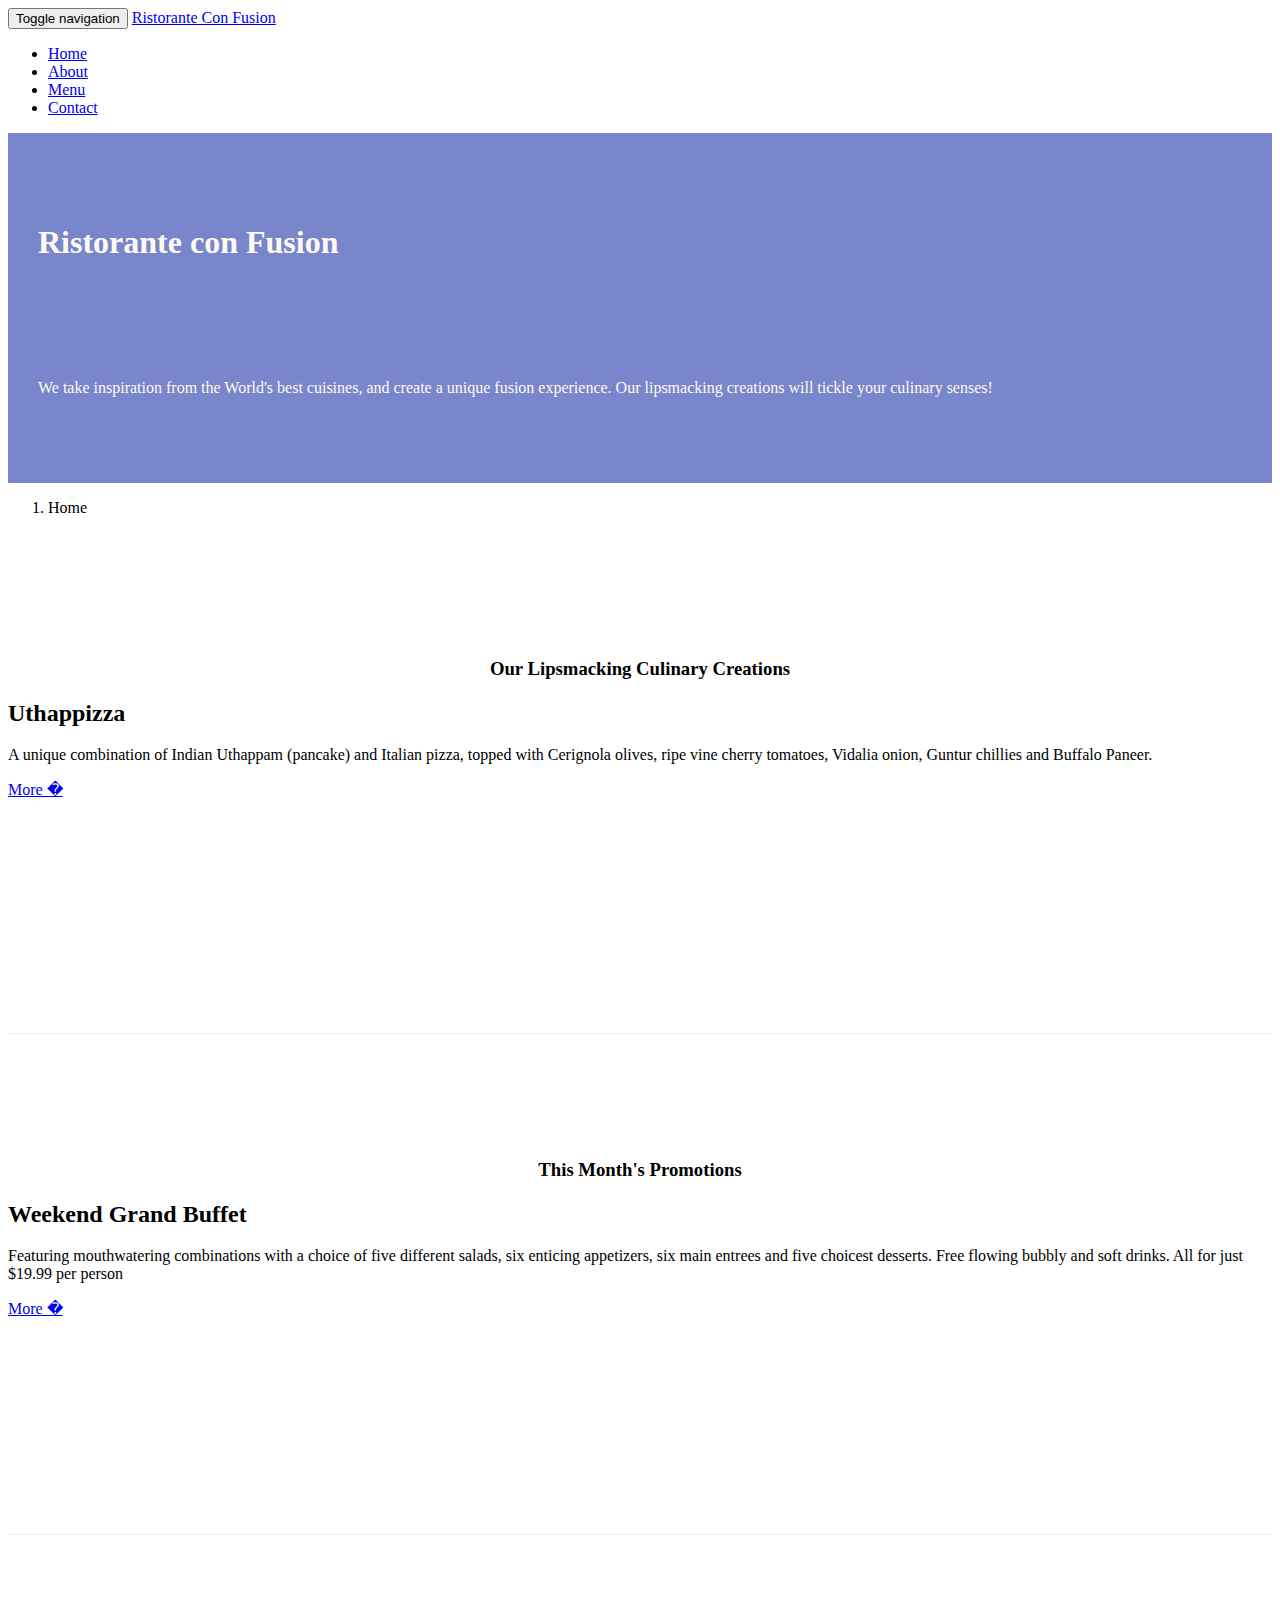
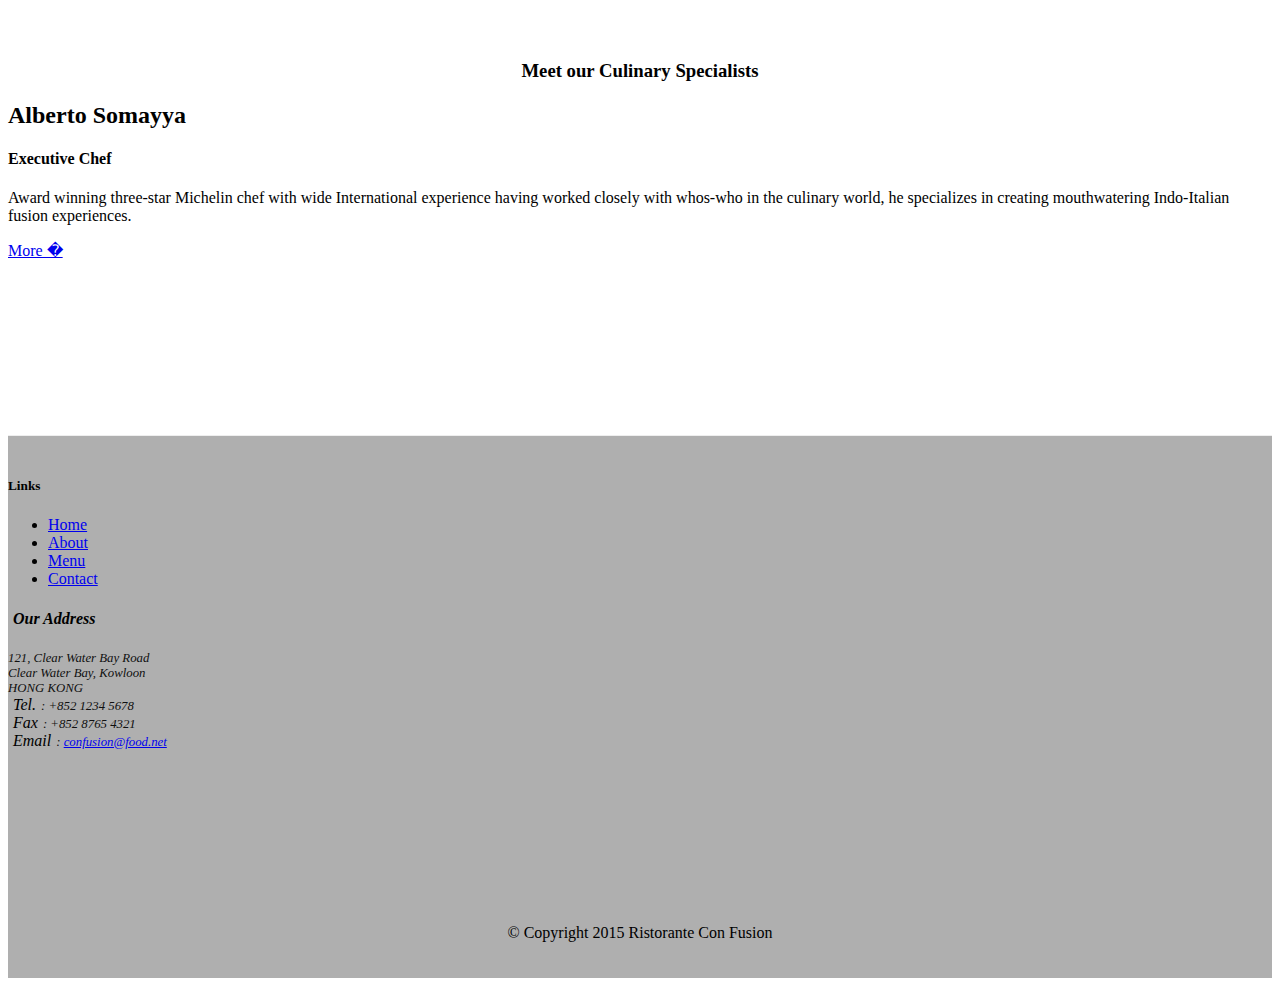
==== index.html @ 540b90d5 "assignment complete" ====
<!DOCTYPE html>
<!-- saved from url=(0078)https://d396qusza40orc.cloudfront.net/phoenixassets/web-frameworks/index.html# -->
<html>
<head>
    <title>Ristorante Con Fusion</title>
    <meta charset="utf-8">
    <meta http-equiv="X-UA-Compatible" content="IE=edge">
    <meta name="viewport" content="width=device-width, initial-scale=1">
    <!-- The above 3 meta tags *must* come first in the head; any other head 
         content must come *after* these tags -->
    <link rel="stylesheet" type="text/css" href="css/bootstrap.min.css">
    <link rel="stylesheet" type="text/css" href="css/bootstrap-theme.min.css">
    <link rel="stylesheet" type="text/css" href="css/mystyle.css">
    <link rel="stylesheet" type="text/css" href="font-awesome-4.7.0/css/font-awesome.min.css">
    
</head>

<body data-spy="scroll" data-target=".navbar">
    <nav class="navbar navbar-default navbar-fixed-top" role="navigation">
        <div class="container">
            <div class="navbar-header">
                <button type="button" class="navbar-toggle collapsed" data-toggle="collapse" data-target="#navbar" aria-expanded="false" aria-controls="navbar">
                    <span class="sr-only">Toggle navigation</span>
                    <span class="icon-bar"></span>
                    <span class="icon-bar"></span>
                    <span class="icon-bar"></span>
                </button>
                <a class="navbar-brand" href="https://r3zblog.github.io/assignment-confusion/">Ristorante Con Fusion</a>
            </div>
            <div id="navbar" class="navbar-collapse collapse">
                <ul class="nav navbar-nav">
                    <li class="active"><a href="https://r3zblog.github.io/assignment-confusion/"><span class="glyphicon glyphicon-home"> Home</span></a></li>
                    <li><a href="https://r3zblog.github.io/assignment-confusion/About-Us"><span class="glyphicon glyphicon-info-sign"> About</span></a></li>
                    <li><a href="#">Menu</a></li>
                    <li><a href="#contact">Contact</a></li>
                </ul>
            </div>
        </div>
    </nav> 


    <header class="jumbotron">

        <!-- Main component for a primary marketing message or call to action -->

        <div class="container">
            <div class="row row-header">
                <div class="col-xs-12 col-sm-8">
                    <h1>Ristorante con Fusion</h1>
                    <p style="padding:40px;"></p>
                    <p>We take inspiration from the World's best cuisines, and create a unique fusion experience. Our lipsmacking creations will tickle your culinary senses!</p>
                </div>
                <div class="col-xs-12 col-sm-4"> <!-- placeholder for logo -->
                </div>
            </div>
        </div>
    </header>

    <div class="container">
        <div class="row">
            <div class="col-sm-12">
                <ol class="breadcrumb">
                    <li class="active">Home</li>
                </ol>
            </div>
        </div>
    </div>

    <div class="container">
        <div class="row row-content">          
            <div class="col-xs-12 col-sm-3 col-sm-push-9">
                <p style="padding:20px;"></p>
                <h3 align="center">Our Lipsmacking Culinary Creations</h3>
            </div>
            <div class="col-xs-12 col-sm-9 col-sm-pull-3">
                <h2>Uthappizza</h2>
                <p>A unique combination of Indian Uthappam (pancake) and Italian pizza, topped with Cerignola olives, ripe vine cherry tomatoes, Vidalia onion, Guntur chillies and Buffalo Paneer.</p>
                <p><a href="https://d396qusza40orc.cloudfront.net/phoenixassets/web-frameworks/index.html#">More �</a></p>
            </div>
        </div>


        <div class="row row-content">
            <div class="col-xs-12 col-sm-3">
                <p style="padding:20px;"></p>
                <h3 align="center">This Month's Promotions</h3>
            </div>
            <div class="col-xs-12 col-sm-9">
                <h2>Weekend Grand Buffet</h2>
                <p>Featuring mouthwatering combinations with a choice of five different salads, six enticing appetizers, six main entrees and five choicest desserts. Free flowing bubbly and soft drinks. All for just $19.99 per person </p>
                <p><a href="https://d396qusza40orc.cloudfront.net/phoenixassets/web-frameworks/index.html#">More �</a></p>
            </div>
        </div>

        <div class="row row-content">
            <div class="col-xs-12 col-sm-3 col-sm-push-9">
                <p style="padding:20px;"></p>
                <h3 align="center">Meet our Culinary Specialists</h3>
            </div>
            <div class="col-xs-12 col-sm-9 col-sm-pull-3">                
                <h2>Alberto Somayya</h2>
                <h4>Executive Chef</h4>
                <p>Award winning three-star Michelin chef with wide International experience having worked closely with whos-who in the culinary world, he specializes in creating mouthwatering Indo-Italian fusion experiences. </p>
                <p><a href="https://d396qusza40orc.cloudfront.net/phoenixassets/web-frameworks/index.html#">More �</a></p>
            </div>
        </div>
    </div>

    <footer class="row-footer">
        <div class="container">
            <div class="row">             
                <div class="col-xs-5 col-xs-offset-1 col-sm-2 col-sm-offset-1">
                    <h5>Links</h5>
                    <ul class="list-unstyled">
                        <li><a href="https://.html">Home</a></li>
                        <li><a href="https://.html">About</a></li>
                        <li><a href="https://.html">Menu</a></li>
                        <li><a href="https://.html">Contact</a></li>
                    </ul>
                </div>
                <div id="contact" class="col-xs-6 col-sm-5">
                    <h5><i class="fa fa-map-marker"> Our Address</i></h5>
                    <address>
		              121, Clear Water Bay Road<br>
		              Clear Water Bay, Kowloon<br>
		              HONG KONG<br>
		              <i class="fa fa-phone"> Tel.</i>: +852 1234 5678<br>
		              <i class="fa fa-fax"> Fax</i>: +852 8765 4321<br>
		              <i class="fa fa-envelope-open"> Email</i>: <a href="mailto:confusion@food.net">confusion@food.net</a>
		           </address>
                </div>
                <div class="col-xs-12 col-sm-4">
                    <div style="padding: 40px 10px;">
                        <a href="http://google.com/+"><i class="fa fa-google-plus-square" style="font-size:36px"></i></a>
                        <a href="http://www.facebook.com/profile.php?id="><i class="fa fa-facebook-official" style="font-size:36px"></i></a>
                        <a href="http://www.linkedin.com/in/"><i class="fa fa-linkedin-square" style="font-size:36px"></i></a>
                        <a href="http://twitter.com/"><i class="fa fa-twitter-square" style="font-size:36px"></i></a>
                        <a href="http://youtube.com/"><i class="fa fa-youtube-square" style="font-size:36px"></i></a>
                        <a href="mailto:"><i class="fa fa-envelope-open" style="font-size:36px"></i></a>
                    </div>
                </div>
                <div class="col-xs-12">
                    <p style="padding:10px;"></p>
                    <p align="center">© Copyright 2015 Ristorante Con Fusion</p>
                </div>
            </div>
        </div>
    </footer>

    <!-- jQuery (necessary for Bootstrap's JavaScript plugins) -->
    <script src="https://ajax.googleapis.com/ajax/libs/jquery/1.11.3/jquery.min.js"></script>
    <!-- Include all compiled plugins (below), or include individual files as needed -->
    <script src="js/bootstrap.min.js"></script>

</body></html>
---- css/mystyle.css ----
.row-header{
    margin:0px auto;
    padding:0px auto;
}

.row-content {
    margin:0px auto;
    padding: 50px 0px 50px 0px;
    border-bottom: 1px ridge;
    min-height:400px;
}

.row-footer{
    background-color: #AfAfAf;
    margin:0px auto;
    padding: 20px 0px 20px 0px;
}
.jumbotron {
    padding:70px 30px 70px 30px;
    margin:0px auto;
    background: #7986CB ;
    color:floralwhite;
}

address{
    font-size:80%;
    margin:0px;
    color:#0f0f0f;
}
i{
	color:#000;
	padding:5px;
	font-size:16px;
}
i:hover {
	color:blue;
}
/* .navbar-default{
    background-color: #2f3ba2;
}
.navbar{
    background-color: #2f3ba2;
}
.nav{
    background-color: #2f3ba2;
}
.navbar-header {
    background-color: #2f3ba2;
}
.navbar-collapse {
    background-color: #2f3ba2;
}
.collapse {
        background-color: #2f3ba2;
}
.dropdown-menu {
    background-color: #2f3ba2;
}
.activ {
    background-color: #2f3ba2;
}
.navbar-fixed-top{
    background-color: #2f3ba2;
}
.navbar-toggle{
    background-color: #2f3ba2;
}
.navar-default::after{
    background-color: #2f3ba2;
}
.navar-default::efter{
    background-color: #2f3ba2;
} */
.navbar-custom {
    background-color: #2f3ba2;
    border-color: #2f3ba2;
    border-radius: 0;
}

.navbar-custom .navbar-brand,
.navbar-custom .navbar-brand:hover,
.navbar-custom .navbar-brand:focus {
    color: #FFF;
}

.navbar-custom .navbar-nav > li > a {
    color: #FFF;
}
.dropdown-menu{
    background-color: #2f3ba2;
    color:#FFF;
}
.dropdown-menu > li > a:focus {
    background-color: #2f3ba2;
}

.dropdown-menu > li > a {
    color: #FFF;
}
.dropdown-header{
    color:#000000;
    font-size: 16px;
}
.navbar-custom .navbar-nav > li > a:hover,
.navbar-custom .navbar-nav > li > a:focus {
    background-color: ##f5f5f5;
    color:#000000;
}
.navbar-custom .navbar-nav > .active > a,
.navbar-custom .navbar-nav > .active > a:hover,
.navbar-custom .navbar-nav > .active > a:focus {
    color: #000000;
    background-color: #ccc;
}

.navbar-custom .navbar-text {
    color: #FFF;
}

.navbar-custom .navbar-toggle {
    border-color: #2f3ba2;
}

.navbar-custom .navbar-toggle:hover,
.navbar-custom .navbar-toggle:focus {
    background-color: #ccc;
    color: #000000;
}

.navbar-custom .navbar-toggle .icon-bar {
    background-color: #FFF;
}
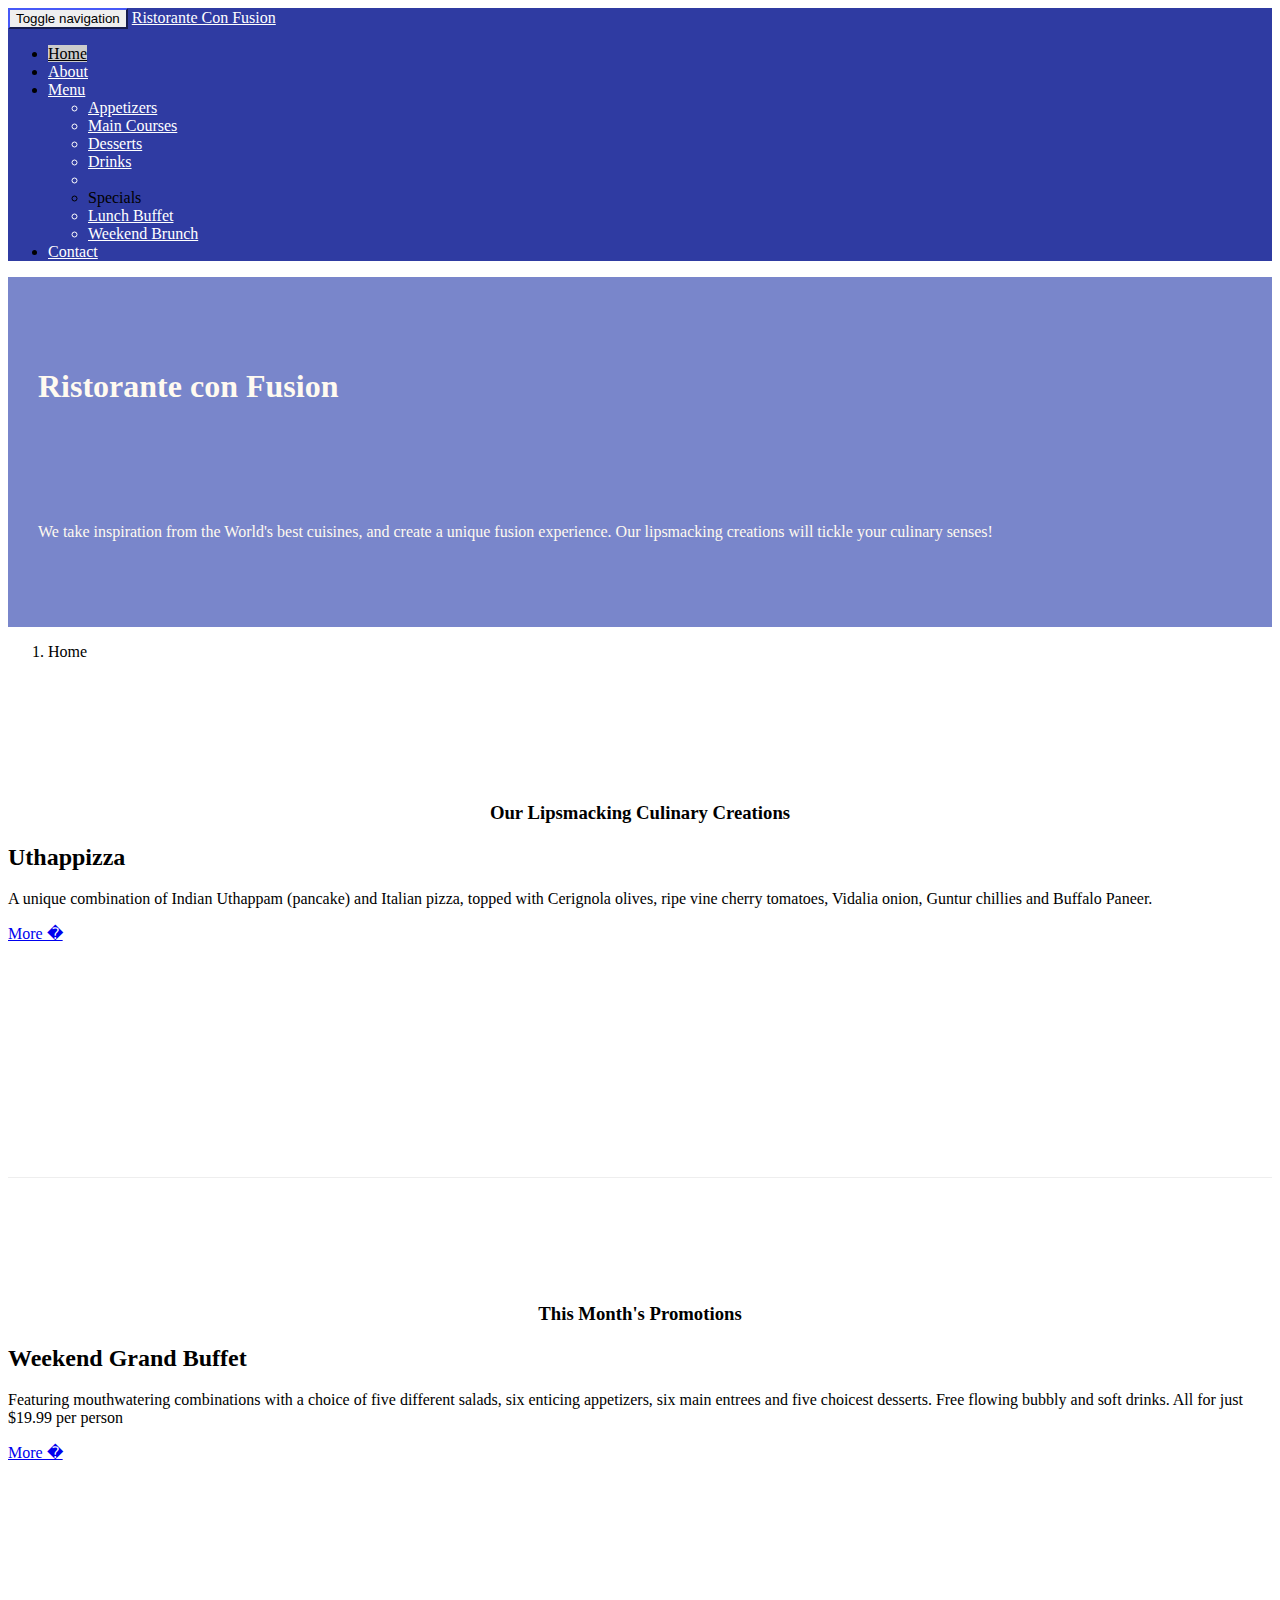
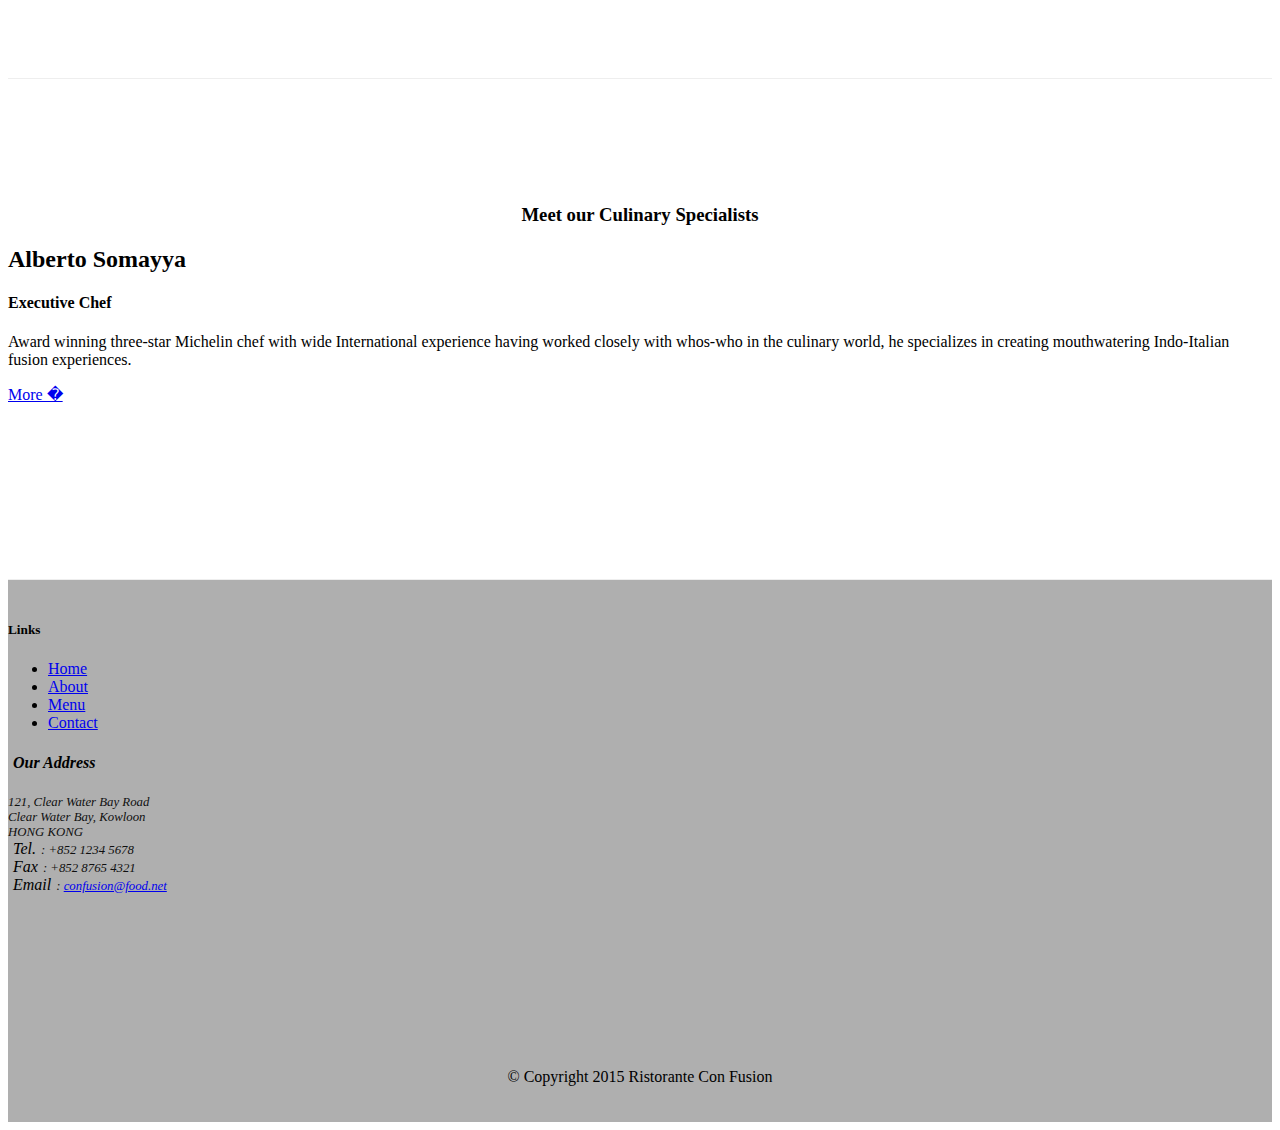
==== commit d2c728be: "Assignment Con Fusion Complete!" ====
--- a/index.html
+++ b/index.html
@@ -16,7 +16,7 @@
 </head>
 
 <body data-spy="scroll" data-target=".navbar">
-    <nav class="navbar navbar-default navbar-fixed-top" role="navigation">
+    <nav class="navbar navbar-custom navbar-fixed-top" role="navigation">
         <div class="container">
             <div class="navbar-header">
                 <button type="button" class="navbar-toggle collapsed" data-toggle="collapse" data-target="#navbar" aria-expanded="false" aria-controls="navbar">
@@ -31,12 +31,25 @@
                 <ul class="nav navbar-nav">
                     <li class="active"><a href="https://r3zblog.github.io/assignment-confusion/"><span class="glyphicon glyphicon-home"> Home</span></a></li>
                     <li><a href="https://r3zblog.github.io/assignment-confusion/About-Us"><span class="glyphicon glyphicon-info-sign"> About</span></a></li>
-                    <li><a href="#">Menu</a></li>
+                    <li class="dropdown">
+                        <a href="#" class="dropdown-toggle" data-toggle="dropdown" role="button" aria-haspopup="true" aria-expanded="false">
+                         Menu <span class="caret"></span></a>
+                        <ul class="dropdown-menu">
+                            <li><a href="#">Appetizers</a></li>
+                            <li><a href="#">Main Courses</a></li>
+                            <li><a href="#">Desserts</a></li>
+                            <li><a href="#">Drinks</a></li>
+                            <li role="separator" class="divider"></li>
+                            <li class="dropdown-header">Specials</li>
+                            <li><a href="#">Lunch Buffet</a></li>
+                            <li><a href="#">Weekend Brunch</a></li>
+                        </ul>
+                    </li>
                     <li><a href="#contact">Contact</a></li>
                 </ul>
             </div>
         </div>
-    </nav> 
+    </nav>  
 
 
     <header class="jumbotron">
